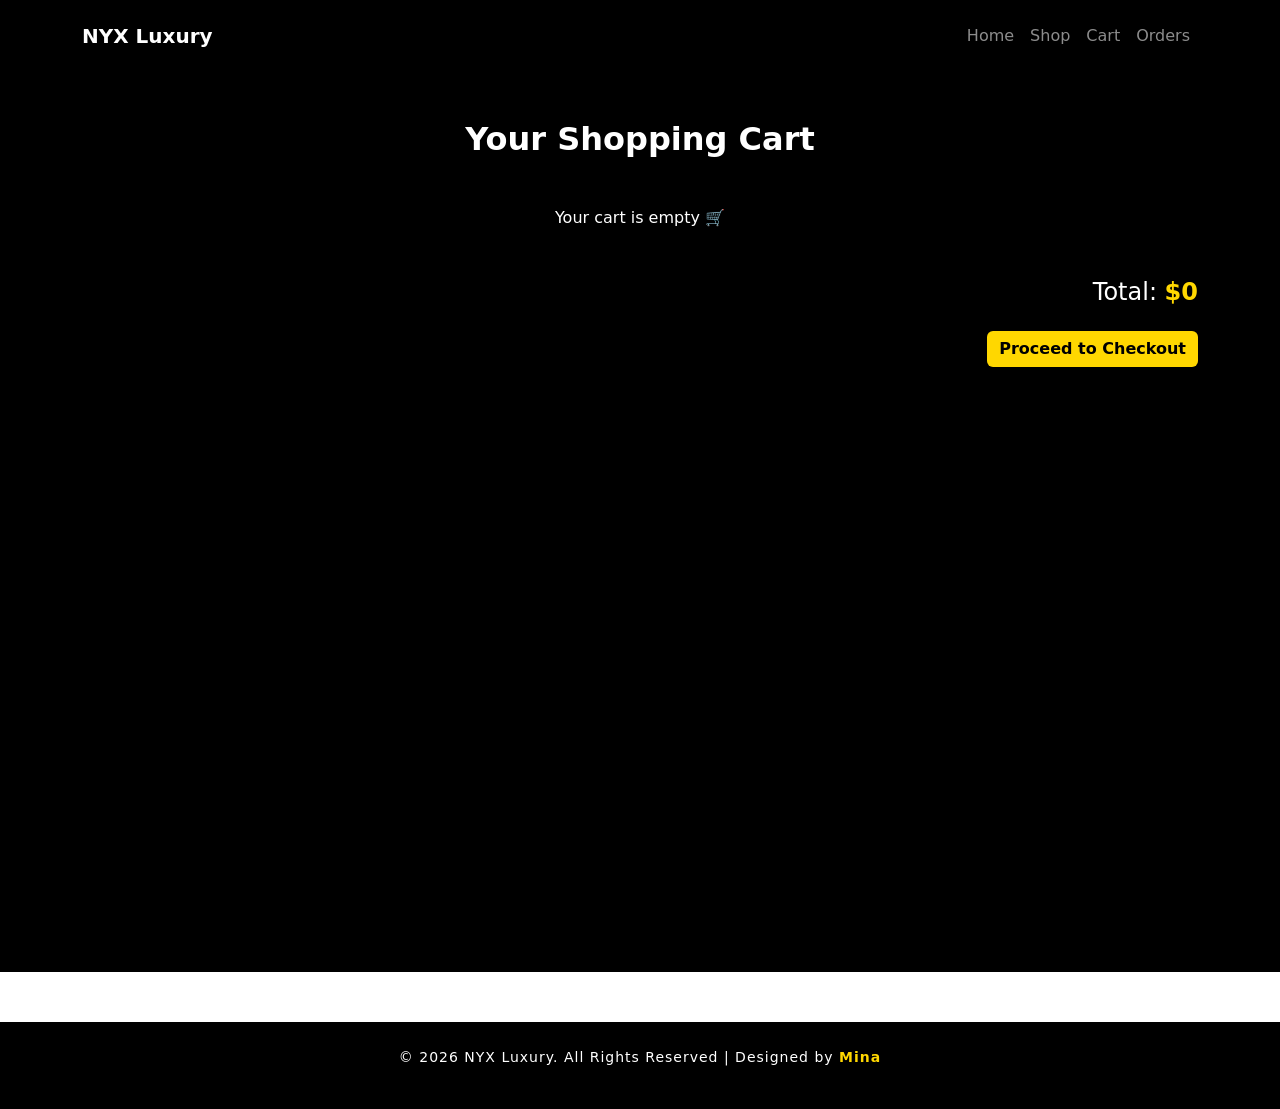
==== cart.html @ 7c7b5c1a "Initial project structure for NYX Luxury" ====
<!doctype html>
<html lang="en">
  <head>
    <meta charset="UTF-8" />
    <meta name="viewport" content="width=device-width, initial-scale=1.0" />

    <title>NYX Luxury</title>

    <!-- Bootstrap CSS -->
    <link
      href="https://cdn.jsdelivr.net/npm/bootstrap@5.3.2/dist/css/bootstrap.min.css"
      rel="stylesheet"
    />

    <!-- Main CSS -->
    <link rel="stylesheet" href="css/style.css" />
  </head>
  <body>
    <nav class="navbar navbar-expand-lg navbar-dark bg-black py-3">
      <div class="container">
        <!-- Brand Name -->
        <a class="navbar-brand fw-bold" href="index.html"> NYX Luxury </a>

        <!-- Mobile Toggle -->
        <button
          class="navbar-toggler"
          type="button"
          data-bs-toggle="collapse"
          data-bs-target="#navbarNav"
        >
          <span class="navbar-toggler-icon"></span>
        </button>

        <!-- Links -->
        <div class="collapse navbar-collapse" id="navbarNav">
          <ul class="navbar-nav ms-auto">
            <li class="nav-item">
              <a class="nav-link" href="index.html">Home</a>
            </li>

            <li class="nav-item">
              <a class="nav-link" href="shop.html">Shop</a>
            </li>

            <li class="nav-item">
              <a class="nav-link" href="cart.html">Cart</a>
            </li>

            <li class="nav-item">
              <a class="nav-link" href="orders.html">Orders</a>
            </li>
          </ul>
        </div>
      </div>
    </nav>

    <section class="cart-page py-5">
      <div class="container">
        <h2 class="text-center mb-5 fw-bold text-white">Your Shopping Cart</h2>

        <div id="cartItems"></div>

        <div class="cart-summary mt-5 text-end">
          <h4 class="text-white">
            Total: <span id="cartTotal" class="price">$0</span>
          </h4>

          <a href="checkout.html" class="btn btn-gold mt-3">
            Proceed to Checkout
          </a>
        </div>
      </div>
    </section>

    <footer class="footer">
      <p>
        © 2026 NYX Luxury. All Rights Reserved | Designed by

        <a href="" target="_blank"> Mina </a>
      </p>
    </footer>

    <!-- Bootstrap JS -->
    <script src="https://cdn.jsdelivr.net/npm/bootstrap@5.3.2/dist/js/bootstrap.bundle.min.js"></script>

    <!-- Main JS -->
    <script src="js/main.js"></script>
  </body>
</html>
---- css/style.css ----
.hero {
  height: 90vh;
  background:
    linear-gradient(rgba(0, 0, 0, 0.6), rgba(0, 0, 0, 0.6)),
    url("../assets/images/hero.jpg") center/cover no-repeat;
}

.btn-gold {
  background: gold;
  color: black;
  font-weight: 600;
  border: none;
  transition: 0.3s;
}
.btn-gold:hover {
  background: white;
  color: black;
}

.categories {
  background: #111;
  color: white;
}
.category-card {
  background: #000;
  border: 1px solid gold;
  border-radius: 12px;
  transition: 0.3s;
}
.category-card:hover {
  transform: translateY(-10px);
  background: gold;
  color: black;
}
.category-card a {
  border-color: gold;
}

.featured {
  background: #000;
  color: white;
}

.product-card {
  background: #111;
  border-radius: 12px;
  border: 1px solid #222;
  transition: 0.3s;
}

.product-card:hover {
  transform: translateY(-10px);
  border-color: gold;
}

.price {
  color: gold;
  font-weight: bold;
}

.shop {
  background: #000;
  min-height: 100vh;
}

.product-details {
  background: #000;
  color: #fff;
  min-height: 100vh;
}

.product-details img {
  border-radius: 12px;
  border: 1px solid #222;
}

.cart-page {
  background: #000;
  min-height: 100vh;
}

.cart-item {
  background: #111;
  border: 1px solid #222;
  border-radius: 12px;
  padding: 15px;
  margin-bottom: 15px;
  display: flex;
  gap: 15px;
  align-items: center;
}

.cart-item img {
  width: 90px;
  border-radius: 10px;
}

.checkout-page {
  background: #000;
  min-height: 100vh;
}

.orders-page {
  background: #000;
  min-height: 100vh;
}

.order-card {
  background: #111;
  border: 1px solid gold;
  border-radius: 12px;
  padding: 20px;
  margin-bottom: 20px;
}
.footer {
  background-color: #000;
  color: #fff;
  text-align: center;
  padding: 25px 10px;
  font-size: 14px;
  letter-spacing: 1px;
  margin-top: 50px;
}

.footer a {
  color: gold;
  font-weight: 600;
  text-decoration: none;
  transition: 0.3s;
}

.footer a:hover {
  color: white;
  text-decoration: underline;
}
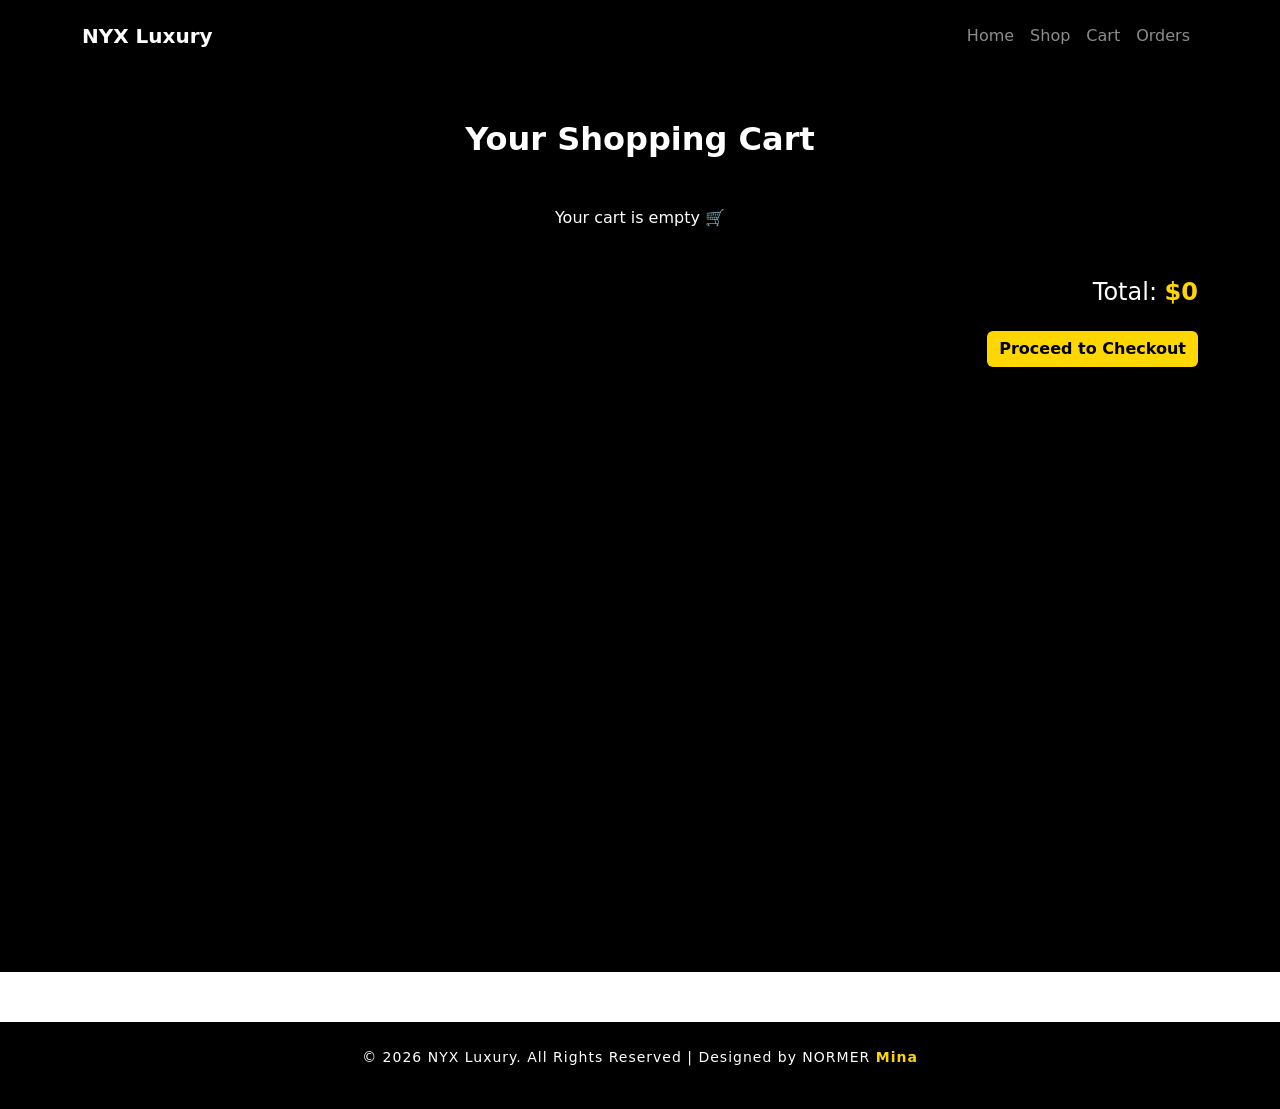
==== commit 7b34476f: "update project files" ====
--- a/cart.html
+++ b/cart.html
@@ -74,7 +74,7 @@
 
     <footer class="footer">
       <p>
-        © 2026 NYX Luxury. All Rights Reserved | Designed by
+        © 2026 NYX Luxury. All Rights Reserved | Designed by NORMER
 
         <a href="" target="_blank"> Mina </a>
       </p>
